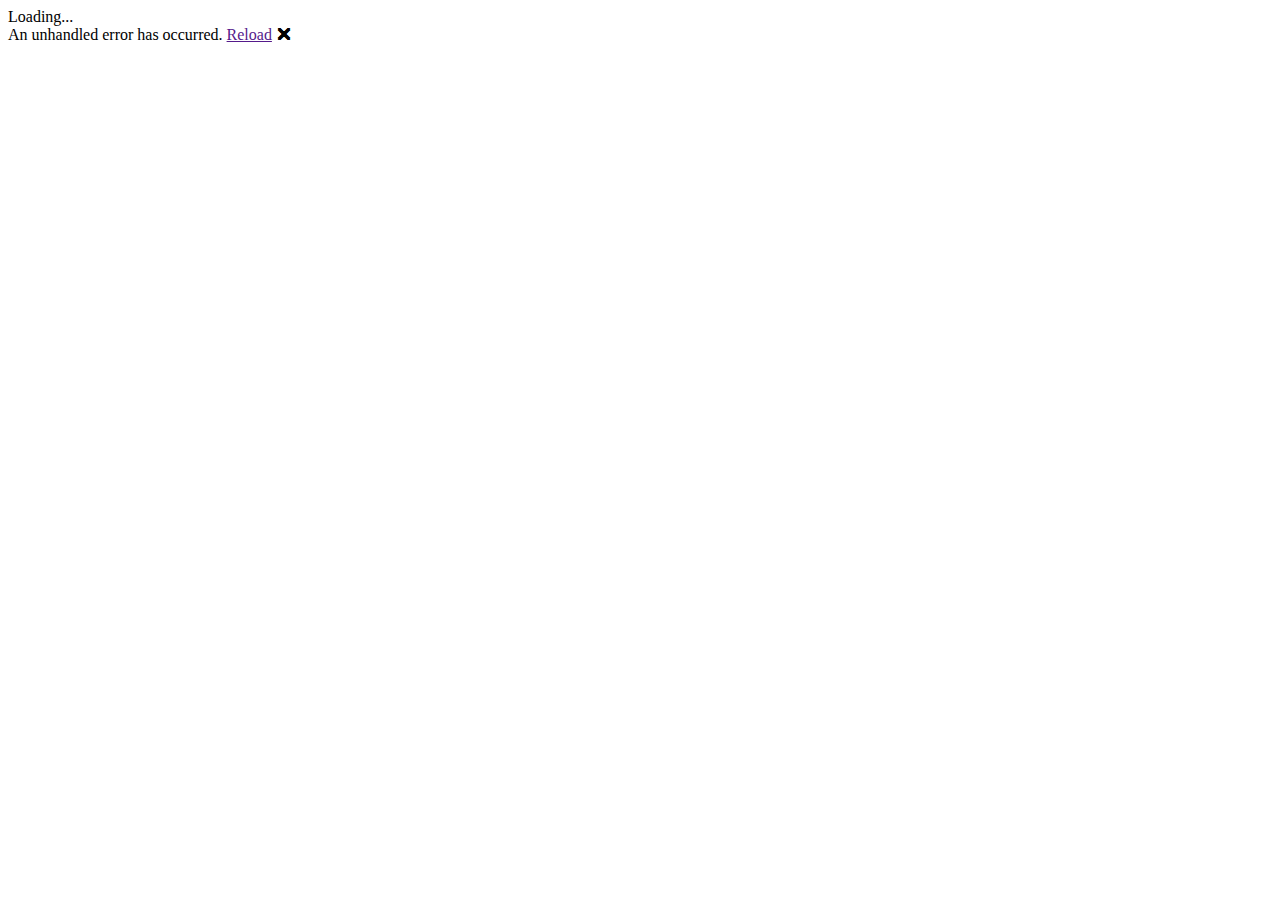
==== index.html @ 6637c829 "Deploying to gh-pages from @ kanadeiar/blazorlab@c384b4cba2928da11575cdb683cffbcd7f820c58 🚀" ====
<!DOCTYPE html>
<html lang="en">

<head>
    <meta charset="utf-8" />
    <meta name="viewport" content="width=device-width, initial-scale=1.0, maximum-scale=1.0, user-scalable=no" />
    <title>blazorlab</title>
    <base href="/blazorlab/" />
    <link href="css/bootstrap/bootstrap.min.css" rel="stylesheet" />
    <link href="css/app.css" rel="stylesheet" />
    <link href="blazorlab.styles.css" rel="stylesheet" />
</head>

<body>
    <div id="app">Loading...</div>

    <div id="blazor-error-ui">
        An unhandled error has occurred.
        <a href="" class="reload">Reload</a>
        <a class="dismiss">🗙</a>
    </div>
    <script src="_framework/blazor.webassembly.js"></script>
</body>

</html>
---- css/app.css ----
﻿@import url('open-iconic/font/css/open-iconic-bootstrap.min.css');

html, body {
    font-family: 'Helvetica Neue', Helvetica, Arial, sans-serif;
}

h1:focus {
    outline: none;
}

a, .btn-link {
    color: #0071c1;
}

.btn-primary {
    color: #fff;
    background-color: #1b6ec2;
    border-color: #1861ac;
}

.content {
    padding-top: 1.1rem;
}

.valid.modified:not([type=checkbox]) {
    outline: 1px solid #26b050;
}

.invalid {
    outline: 1px solid red;
}

.validation-message {
    color: red;
}

#blazor-error-ui {
    background: lightyellow;
    bottom: 0;
    box-shadow: 0 -1px 2px rgba(0, 0, 0, 0.2);
    display: none;
    left: 0;
    padding: 0.6rem 1.25rem 0.7rem 1.25rem;
    position: fixed;
    width: 100%;
    z-index: 1000;
}

    #blazor-error-ui .dismiss {
        cursor: pointer;
        position: absolute;
        right: 0.75rem;
        top: 0.5rem;
    }

.blazor-error-boundary {
    background: url([data-uri]) no-repeat 1rem/1.8rem, #b32121;
    padding: 1rem 1rem 1rem 3.7rem;
    color: white;
}

    .blazor-error-boundary::after {
        content: "An error has occurred."
    }
---- blazorlab.styles.css ----
/* /Shared/MainLayout.razor.rz.scp.css */
.page[b-o7btvk6m1a] {
    position: relative;
    display: flex;
    flex-direction: column;
}

main[b-o7btvk6m1a] {
    flex: 1;
}

.sidebar[b-o7btvk6m1a] {
    background-image: linear-gradient(180deg, rgb(5, 39, 103) 0%, #3a0647 70%);
}

.top-row[b-o7btvk6m1a] {
    background-color: #f7f7f7;
    border-bottom: 1px solid #d6d5d5;
    justify-content: flex-end;
    height: 3.5rem;
    display: flex;
    align-items: center;
}

    .top-row[b-o7btvk6m1a]  a, .top-row[b-o7btvk6m1a]  .btn-link {
        white-space: nowrap;
        margin-left: 1.5rem;
        text-decoration: none;
    }

    .top-row[b-o7btvk6m1a]  a:hover, .top-row[b-o7btvk6m1a]  .btn-link:hover {
        text-decoration: underline;
    }

    .top-row[b-o7btvk6m1a]  a:first-child {
        overflow: hidden;
        text-overflow: ellipsis;
    }

@media (max-width: 640.98px) {
    .top-row:not(.auth)[b-o7btvk6m1a] {
        display: none;
    }

    .top-row.auth[b-o7btvk6m1a] {
        justify-content: space-between;
    }

    .top-row[b-o7btvk6m1a]  a, .top-row[b-o7btvk6m1a]  .btn-link {
        margin-left: 0;
    }
}

@media (min-width: 641px) {
    .page[b-o7btvk6m1a] {
        flex-direction: row;
    }

    .sidebar[b-o7btvk6m1a] {
        width: 250px;
        height: 100vh;
        position: sticky;
        top: 0;
    }

    .top-row[b-o7btvk6m1a] {
        position: sticky;
        top: 0;
        z-index: 1;
    }

    .top-row.auth[b-o7btvk6m1a]  a:first-child {
        flex: 1;
        text-align: right;
        width: 0;
    }

    .top-row[b-o7btvk6m1a], article[b-o7btvk6m1a] {
        padding-left: 2rem !important;
        padding-right: 1.5rem !important;
    }
}
/* /Shared/NavMenu.razor.rz.scp.css */
.navbar-toggler[b-9q8lu3p54c] {
    background-color: rgba(255, 255, 255, 0.1);
}

.top-row[b-9q8lu3p54c] {
    height: 3.5rem;
    background-color: rgba(0,0,0,0.4);
}

.navbar-brand[b-9q8lu3p54c] {
    font-size: 1.1rem;
}

.oi[b-9q8lu3p54c] {
    width: 2rem;
    font-size: 1.1rem;
    vertical-align: text-top;
    top: -2px;
}

.nav-item[b-9q8lu3p54c] {
    font-size: 0.9rem;
    padding-bottom: 0.5rem;
}

    .nav-item:first-of-type[b-9q8lu3p54c] {
        padding-top: 1rem;
    }

    .nav-item:last-of-type[b-9q8lu3p54c] {
        padding-bottom: 1rem;
    }

    .nav-item[b-9q8lu3p54c]  a {
        color: #d7d7d7;
        border-radius: 4px;
        height: 3rem;
        display: flex;
        align-items: center;
        line-height: 3rem;
    }

.nav-item[b-9q8lu3p54c]  a.active {
    background-color: rgba(255,255,255,0.25);
    color: white;
}

.nav-item[b-9q8lu3p54c]  a:hover {
    background-color: rgba(255,255,255,0.1);
    color: white;
}

@media (min-width: 641px) {
    .navbar-toggler[b-9q8lu3p54c] {
        display: none;
    }

    .collapse[b-9q8lu3p54c] {
        /* Never collapse the sidebar for wide screens */
        display: block;
    }
}
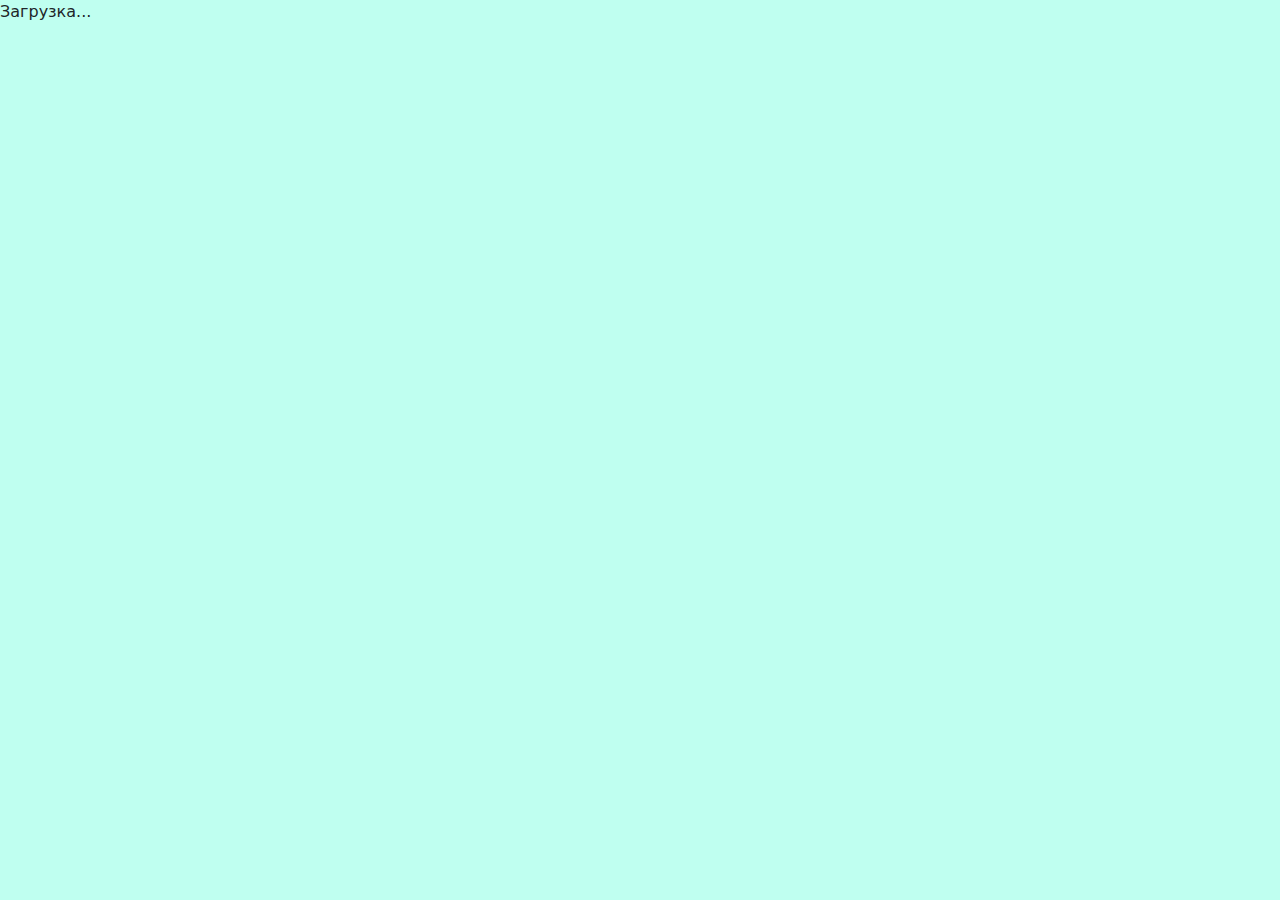
==== commit e9d12277: "Deploying to gh-pages from @ kanadeiar/blazorlab@af95f0d670f87d259f44be8d0c367d9f85610e24 🚀" ====
--- a/index.html
+++ b/index.html
@@ -1,24 +1,37 @@
 <!DOCTYPE html>
-<html lang="en">
+<html lang="ru-ru">
 
 <head>
     <meta charset="utf-8" />
     <meta name="viewport" content="width=device-width, initial-scale=1.0, maximum-scale=1.0, user-scalable=no" />
-    <title>blazorlab</title>
+
+    <link href="css/ConnectionErrors.css" rel="stylesheet"/>
+    <link href="css/bootstrap/bootstrap.min.css" rel="stylesheet" />
+    <link href="css/main.css" rel="stylesheet" />
+
+    <link href="blazorlab.styles.css" rel="stylesheet"/>
+
+    <link rel="icon" href="favicon.ico" type="image/x-icon">
+    <link rel="shortcut icon" href="favicon.ico" type="image/x-icon">
+    <link rel="icon" type="image/png" href="favicon.png" sizes="500x500">
+
     <base href="/blazorlab/" />
-    <link href="css/bootstrap/bootstrap.min.css" rel="stylesheet" />
-    <link href="css/app.css" rel="stylesheet" />
-    <link href="blazorlab.styles.css" rel="stylesheet" />
+    <component type="typeof(HeadOutlet)" render-mode="WebAssemblyPrerendered" />
 </head>
 
 <body>
-    <div id="app">Loading...</div>
+    <div id="app">Загрузка...</div>
 
     <div id="blazor-error-ui">
-        An unhandled error has occurred.
-        <a href="" class="reload">Reload</a>
+        Обнаружена ошибка приложения. Приложение требует перезагрузки.
+        <a href="" class="btn btn-success reload">
+            Перезагрузить приложение
+        </a>
         <a class="dismiss">🗙</a>
     </div>
+
+    <script src="js/bootstrap/bootstrap.min.js"></script>
+    <script src="js/jquery/jquery.min.js"></script>
     <script src="_framework/blazor.webassembly.js"></script>
 </body>
 
--- a/css/ConnectionErrors.css
+++ b/css/ConnectionErrors.css
@@ -0,0 +1,70 @@
+﻿#components-reconnect-modal {
+    position: fixed;
+    top: 0;
+    right: 0;
+    bottom: 0;
+    left: 0;
+    z-index: 2000;
+    overflow: hidden;
+    opacity: 0.9;
+}
+
+    #components-reconnect-modal > .message {
+        background: lightsalmon;
+    }
+
+.components-reconnect-hide {
+    display: none;
+}
+
+.components-reconnect-show {
+    display: block;
+    background: lightsalmon;
+}
+
+    .components-reconnect-show > .reconnect {
+        display: block;
+        background: lightsalmon;
+    }
+
+    .components-reconnect-show > .failed, .components-reconnect-show > .rejected {
+        display: none;
+    }
+
+.components-reconnect-failed > .failed {
+    display: block;
+    background: lightsalmon;
+}
+
+.components-reconnect-failed > .reconnect, .components-reconnect-failed > .rejected {
+    display: none;
+}
+
+.components-reconnect-rejected > .rejected {
+    display: block;
+    background: lightsalmon;
+}
+
+.components-reconnect-rejected > .reconnect, .components-reconnect-rejected > .failed {
+    display: none;
+}
+
+#blazor-error-ui {
+    text-align: center;
+    background: lightsalmon;
+    top: 0;
+    box-shadow: 0 -1px 2px rgba(0, 0, 0, 0.2);
+    display: none;
+    left: 0;
+    padding: 0.6rem 1.25rem 0.7rem 1.25rem;
+    position: fixed;
+    width: 100%;
+    z-index: 2000;
+}
+
+    #blazor-error-ui .dismiss {
+        cursor: pointer;
+        position: absolute;
+        right: 0.75rem;
+        top: 0.5rem;
+    }
--- a/css/main.css
+++ b/css/main.css
@@ -0,0 +1,20 @@
+﻿@charset "UTF-8";
+
+html {
+    position: relative;
+    min-height: 100%;
+}
+
+body {
+    overflow-y: scroll;
+    margin-bottom: 80px;
+    background: #bffff0;
+}
+
+.footer {
+    position: absolute;
+    bottom: 0;
+    width: 100%;
+    white-space: nowrap;
+    line-height: 80px;
+}
--- a/blazorlab.styles.css
+++ b/blazorlab.styles.css
@@ -1,85 +1,3 @@
-/* /Shared/MainLayout.razor.rz.scp.css */
-.page[b-o7btvk6m1a] {
-    position: relative;
-    display: flex;
-    flex-direction: column;
-}
-
-main[b-o7btvk6m1a] {
-    flex: 1;
-}
-
-.sidebar[b-o7btvk6m1a] {
-    background-image: linear-gradient(180deg, rgb(5, 39, 103) 0%, #3a0647 70%);
-}
-
-.top-row[b-o7btvk6m1a] {
-    background-color: #f7f7f7;
-    border-bottom: 1px solid #d6d5d5;
-    justify-content: flex-end;
-    height: 3.5rem;
-    display: flex;
-    align-items: center;
-}
-
-    .top-row[b-o7btvk6m1a]  a, .top-row[b-o7btvk6m1a]  .btn-link {
-        white-space: nowrap;
-        margin-left: 1.5rem;
-        text-decoration: none;
-    }
-
-    .top-row[b-o7btvk6m1a]  a:hover, .top-row[b-o7btvk6m1a]  .btn-link:hover {
-        text-decoration: underline;
-    }
-
-    .top-row[b-o7btvk6m1a]  a:first-child {
-        overflow: hidden;
-        text-overflow: ellipsis;
-    }
-
-@media (max-width: 640.98px) {
-    .top-row:not(.auth)[b-o7btvk6m1a] {
-        display: none;
-    }
-
-    .top-row.auth[b-o7btvk6m1a] {
-        justify-content: space-between;
-    }
-
-    .top-row[b-o7btvk6m1a]  a, .top-row[b-o7btvk6m1a]  .btn-link {
-        margin-left: 0;
-    }
-}
-
-@media (min-width: 641px) {
-    .page[b-o7btvk6m1a] {
-        flex-direction: row;
-    }
-
-    .sidebar[b-o7btvk6m1a] {
-        width: 250px;
-        height: 100vh;
-        position: sticky;
-        top: 0;
-    }
-
-    .top-row[b-o7btvk6m1a] {
-        position: sticky;
-        top: 0;
-        z-index: 1;
-    }
-
-    .top-row.auth[b-o7btvk6m1a]  a:first-child {
-        flex: 1;
-        text-align: right;
-        width: 0;
-    }
-
-    .top-row[b-o7btvk6m1a], article[b-o7btvk6m1a] {
-        padding-left: 2rem !important;
-        padding-right: 1.5rem !important;
-    }
-}
 /* /Shared/NavMenu.razor.rz.scp.css */
 .navbar-toggler[b-9q8lu3p54c] {
     background-color: rgba(255, 255, 255, 0.1);
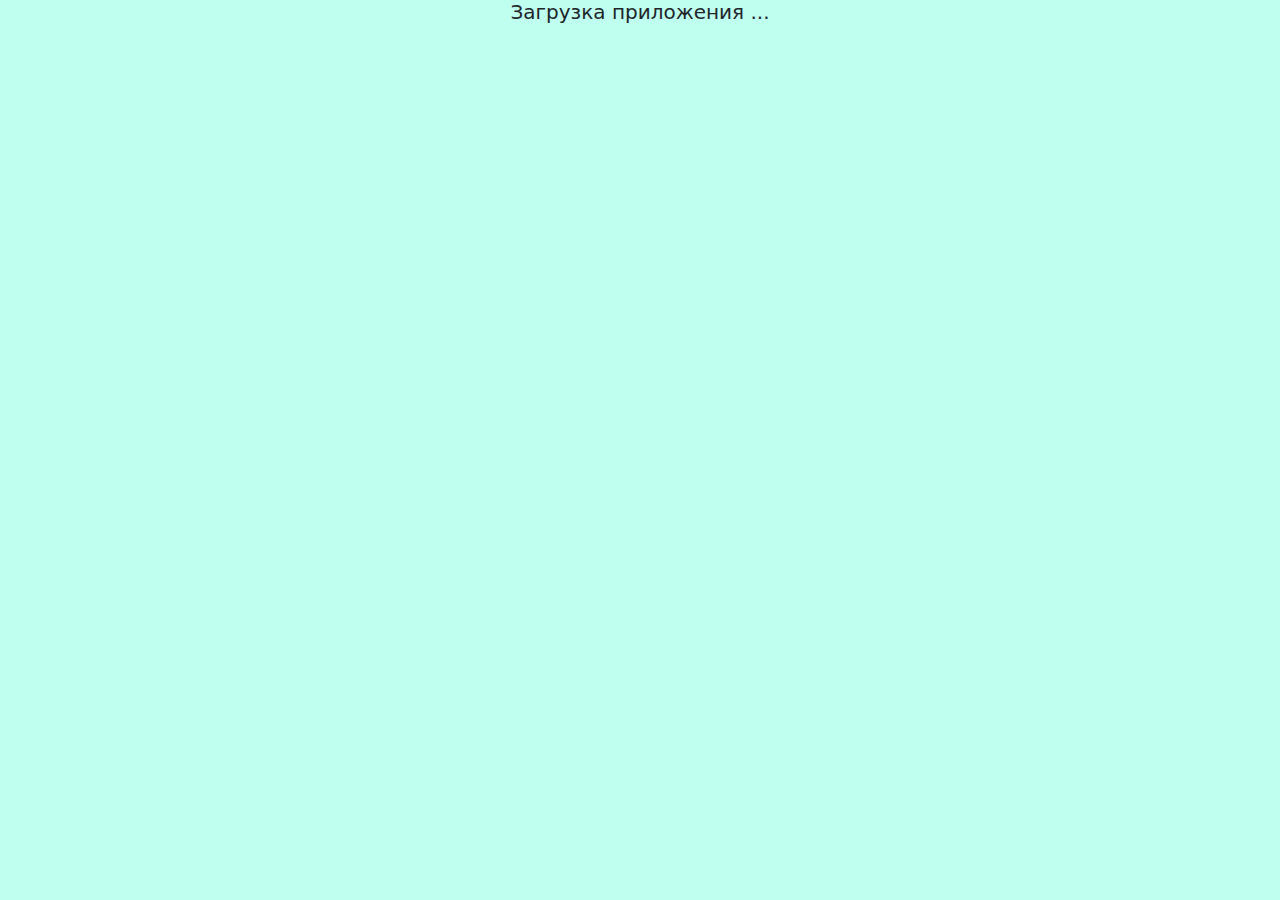
==== commit 316335f2: "Deploying to gh-pages from @ kanadeiar/blazorlab@5ecd24c8bfe1cdf0c36130e22e4392b74cf9a176 🚀" ====
--- a/index.html
+++ b/index.html
@@ -20,7 +20,9 @@
 </head>
 
 <body>
-    <div id="app">Загрузка...</div>
+    <div id="app">
+        <div class="h5 text-center">Загрузка приложения ...</div>
+    </div>
 
     <div id="blazor-error-ui">
         Обнаружена ошибка приложения. Приложение требует перезагрузки.
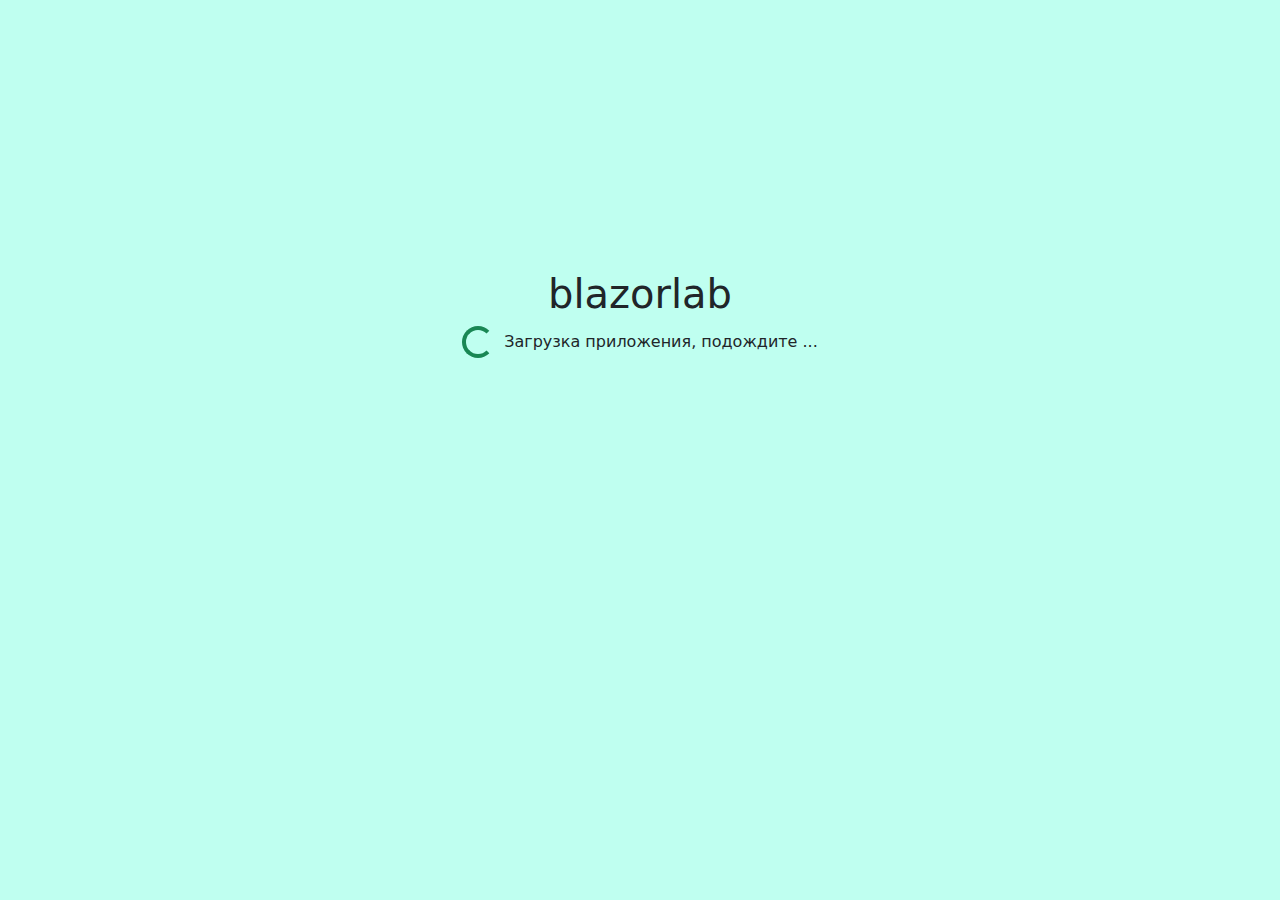
==== commit fba24d86: "Deploying to gh-pages from @ kanadeiar/blazorlab@cd1d3cd2b10fd9c29f832c5677dcb8b9e90b6e78 🚀" ====
--- a/index.html
+++ b/index.html
@@ -4,24 +4,36 @@
 <head>
     <meta charset="utf-8" />
     <meta name="viewport" content="width=device-width, initial-scale=1.0, maximum-scale=1.0, user-scalable=no" />
+    <meta name="theme-color" content="#198754">
 
-    <link href="css/ConnectionErrors.css" rel="stylesheet"/>
+    <link href="css/errors.css" rel="stylesheet" />
     <link href="css/bootstrap/bootstrap.min.css" rel="stylesheet" />
     <link href="css/main.css" rel="stylesheet" />
 
-    <link href="blazorlab.styles.css" rel="stylesheet"/>
+    <link href="blazorlab.styles.css" rel="stylesheet" />
 
     <link rel="icon" href="favicon.ico" type="image/x-icon">
     <link rel="shortcut icon" href="favicon.ico" type="image/x-icon">
     <link rel="icon" type="image/png" href="favicon.png" sizes="500x500">
 
     <base href="/blazorlab/" />
+
+    <link href="manifest.json" rel="manifest" />
+    <link rel="apple-touch-icon" sizes="512x512" href="icon-512.png" />
+    <link rel="apple-touch-icon" sizes="192x192" href="icon-192.png" />
+
     <component type="typeof(HeadOutlet)" render-mode="WebAssemblyPrerendered" />
 </head>
 
 <body>
     <div id="app">
-        <div class="h5 text-center">Загрузка приложения ...</div>
+        <div style="position:absolute; top:30vh; width:100%; text-align:center">
+            <h1>blazorlab</h1>
+            <div style="display:flex; gap:10px; justify-content:center; align-items:center">
+                <div class="spinner-border text-success" role="status"></div>
+                Загрузка приложения, подождите ...
+            </div>
+        </div>
     </div>
 
     <div id="blazor-error-ui">
@@ -35,6 +47,7 @@
     <script src="js/bootstrap/bootstrap.min.js"></script>
     <script src="js/jquery/jquery.min.js"></script>
     <script src="_framework/blazor.webassembly.js"></script>
+    <script>navigator.serviceWorker.register('service-worker.js');</script>
 </body>
 
 </html>
--- a/css/errors.css
+++ b/css/errors.css
@@ -0,0 +1,70 @@
+﻿#components-reconnect-modal {
+    position: fixed;
+    top: 0;
+    right: 0;
+    bottom: 0;
+    left: 0;
+    z-index: 2000;
+    overflow: hidden;
+    opacity: 0.9;
+}
+
+    #components-reconnect-modal > .message {
+        background: lightsalmon;
+    }
+
+.components-reconnect-hide {
+    display: none;
+}
+
+.components-reconnect-show {
+    display: block;
+    background: lightsalmon;
+}
+
+    .components-reconnect-show > .reconnect {
+        display: block;
+        background: lightsalmon;
+    }
+
+    .components-reconnect-show > .failed, .components-reconnect-show > .rejected {
+        display: none;
+    }
+
+.components-reconnect-failed > .failed {
+    display: block;
+    background: lightsalmon;
+}
+
+.components-reconnect-failed > .reconnect, .components-reconnect-failed > .rejected {
+    display: none;
+}
+
+.components-reconnect-rejected > .rejected {
+    display: block;
+    background: lightsalmon;
+}
+
+.components-reconnect-rejected > .reconnect, .components-reconnect-rejected > .failed {
+    display: none;
+}
+
+#blazor-error-ui {
+    text-align: center;
+    background: lightsalmon;
+    top: 0;
+    box-shadow: 0 -1px 2px rgba(0, 0, 0, 0.2);
+    display: none;
+    left: 0;
+    padding: 0.6rem 1.25rem 0.7rem 1.25rem;
+    position: fixed;
+    width: 100%;
+    z-index: 2000;
+}
+
+    #blazor-error-ui .dismiss {
+        cursor: pointer;
+        position: absolute;
+        right: 0.75rem;
+        top: 0.5rem;
+    }
--- a/css/main.css
+++ b/css/main.css
@@ -18,3 +18,5 @@
     white-space: nowrap;
     line-height: 80px;
 }
+
+
